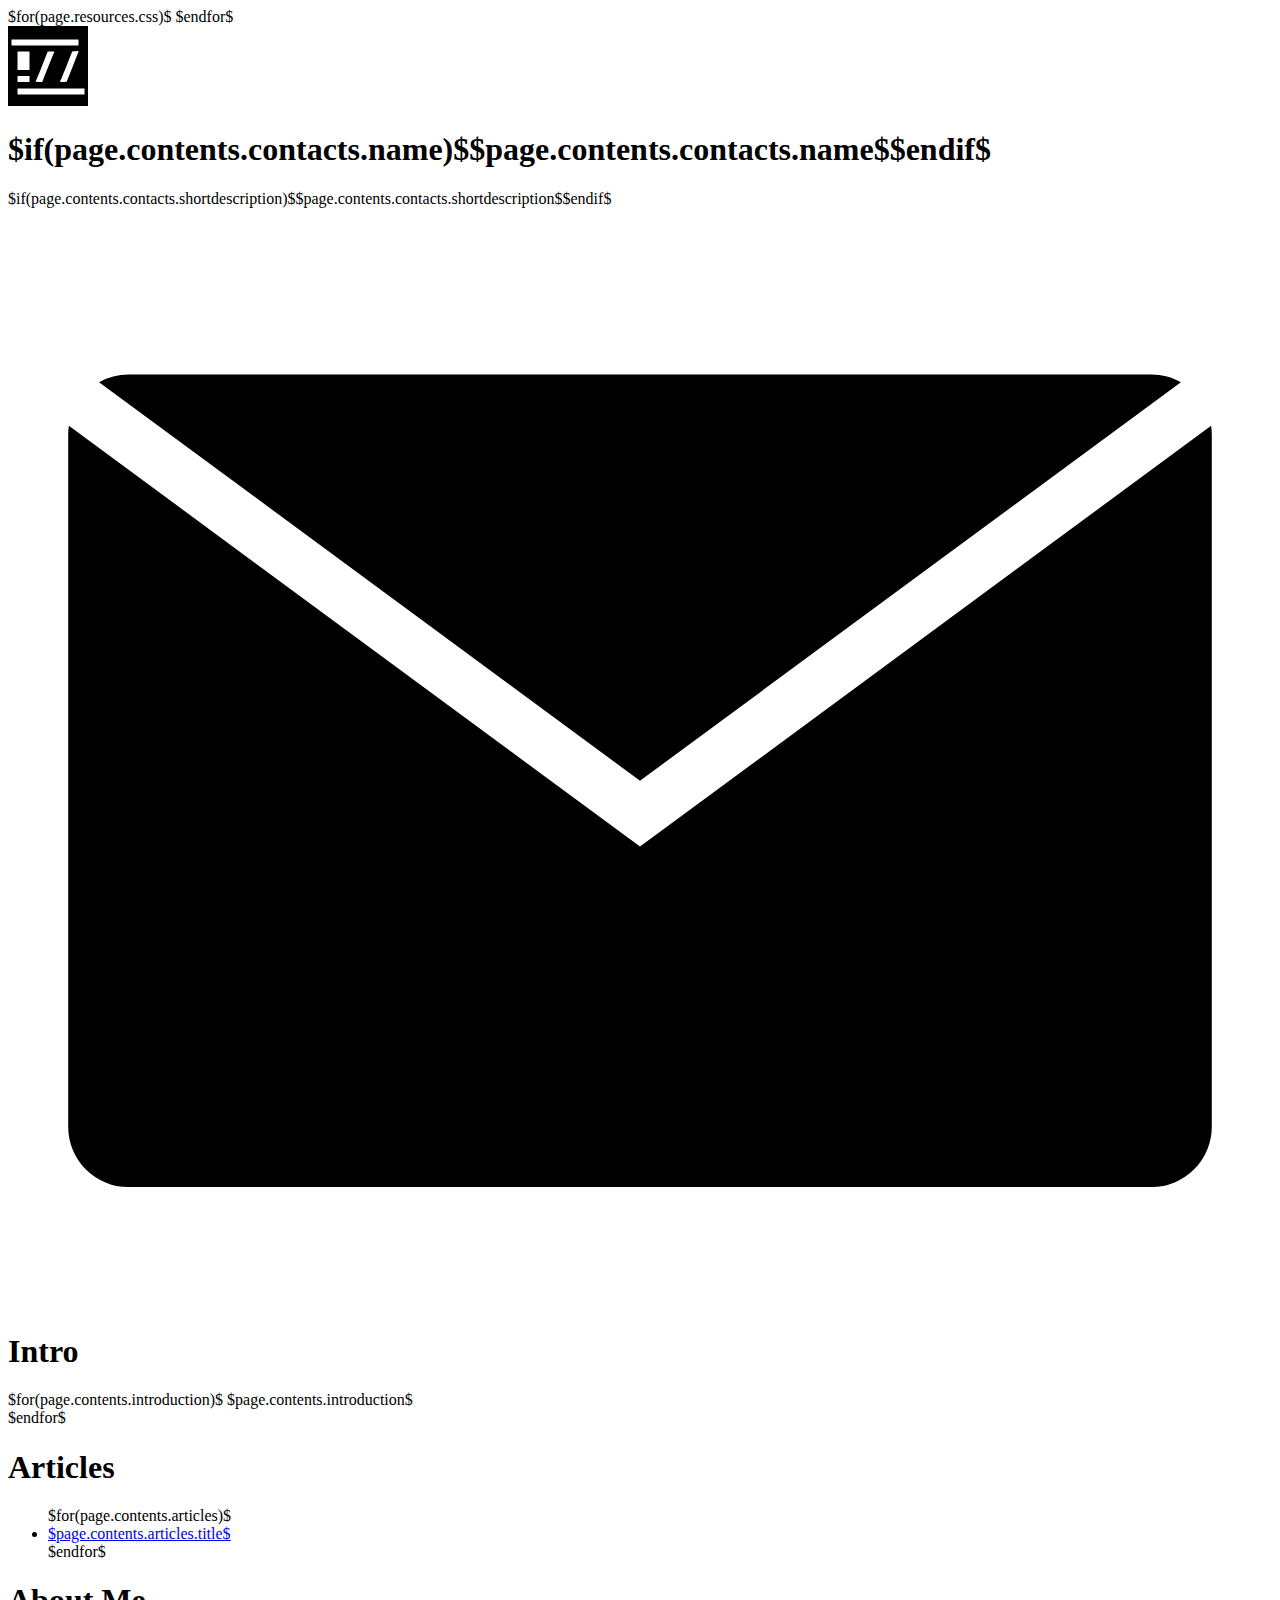
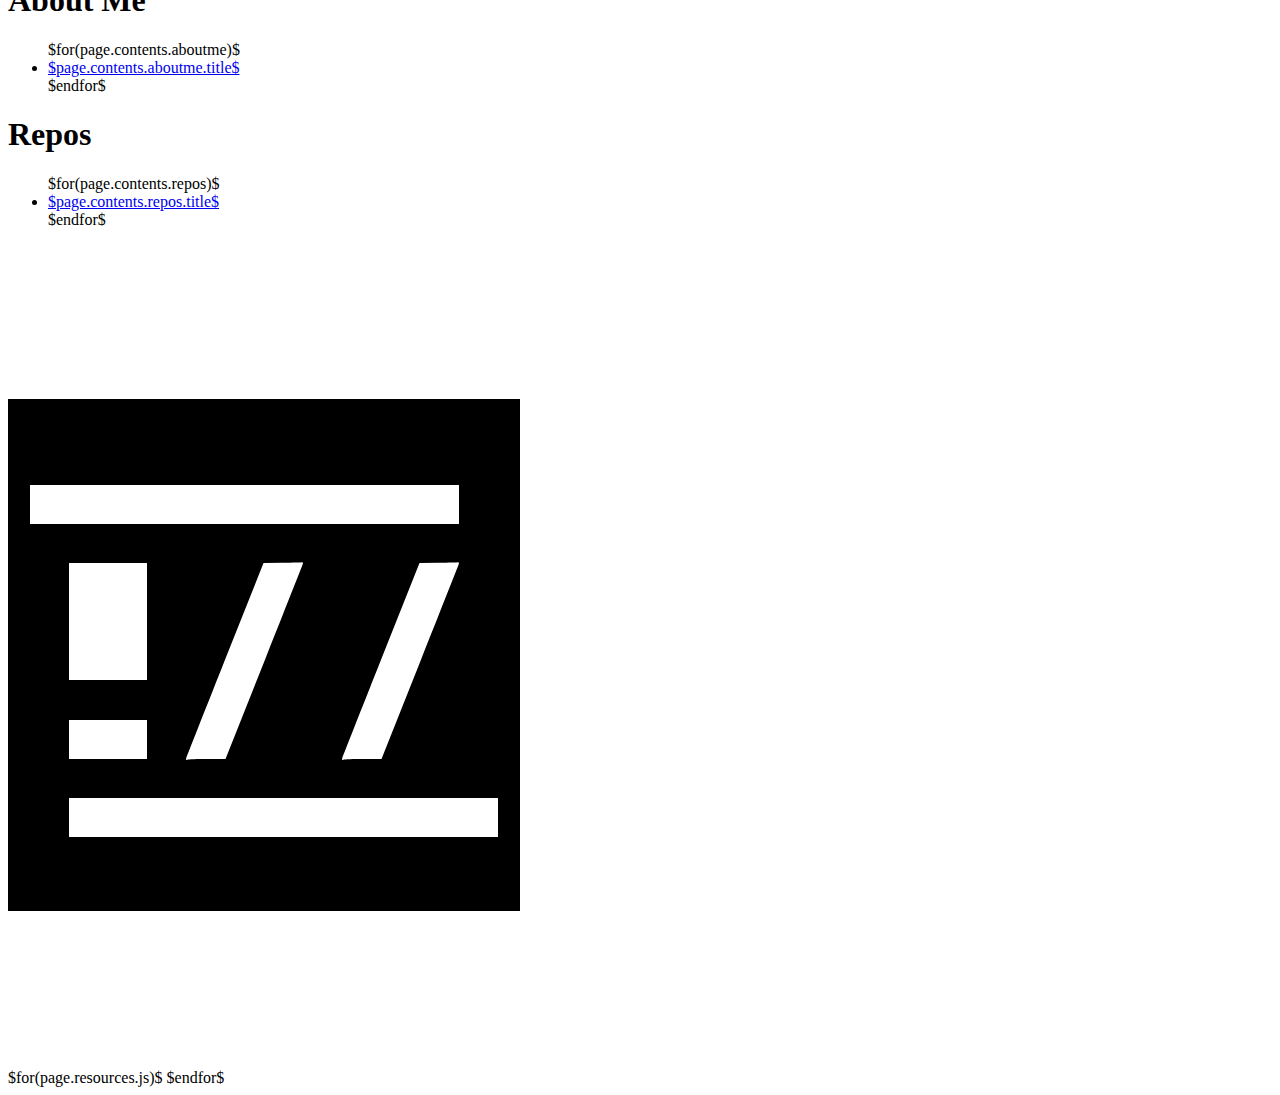
==== template/index.html @ e7980ff8 "Internal article start support" ====
<!DOCTYPE html>
<html>
<head>
  <meta name="viewport" content="width=device-width, initial-scale=1, maximum-scale=1">
  <meta charset="utf-8" />
  <link rel="icon" type="image/png" href="/images/favicon.png">
  $for(page.resources.css)$
  <link rel="stylesheet" href="$page.resources.css$" />
  $endfor$
  <title>$if(title-prefix)$$title-prefix$ – $endif$$pagetitle$</title>
</head>
<body>
  <svg id="clip-paths" width="0" height="0" version="1.1" xmlns="http://www.w3.org/2000/svg" xmlns:xlink="http://www.w3.org/1999/xlink"><g></g></svg>
  <div id="page">
    <div>
    <header>
      <div id="header-content">
        <div id="header-logo">
          <svg id="logo" width="80" height="80" viewBox="0 0 160 160" xmlns="http://www.w3.org/2000/svg" preserveAspectRatio="xMidYMid meet">
            <g>
             <title>background</title>
             <rect fill="#ffffff" id="canvas_background" height="162" width="162" y="-1" x="-1"/>
            </g>
            <g>
             <title>Layer 1</title>
             <g id="svg_1" transform="translate(0.000000,160.000000) scale(0.100000,-0.100000)">
              <path id="svg_2" d="m0,800l0,-800l800,0l800,0l0,800l0,800l-800,0l-800,0l0,-800zm1410,470l0,-60l-670,0l-670,0l0,60l0,60l670,0l670,0l0,-60zm0,-182c-1,-7 -54,-146 -119,-308l-118,-295l-66,-3c-64,-3 -77,3 -59,24c5,5 60,138 122,296l114,287l55,4c31,2 59,4 64,5c4,1 7,-4 7,-10zm-980,-183l0,-185l-120,0l-120,0l0,185l0,185l120,0l120,0l0,-185zm500,180c0,-3 -6,-16 -14,-28c-7,-12 -62,-147 -122,-299l-109,-278l-67,0c-60,0 -84,9 -60,24c4,2 59,135 122,295l115,291l68,0c37,0 67,-2 67,-5zm-500,-545l0,-60l-120,0l-120,0l0,60l0,60l120,0l120,0l0,-60zm1100,-250l0,-60l-670,0l-670,0l0,60l0,60l670,0l670,0l0,-60z"/>
             </g>
            </g>
           </svg>
        </div>
        <h1>$if(page.contents.contacts.name)$$page.contents.contacts.name$$endif$</h1>
        <p>$if(page.contents.contacts.shortdescription)$$page.contents.contacts.shortdescription$$endif$</p>
        <div id="contact">
          <a href="mailto:$if(page.contents.contacts.email)$$page.contents.contacts.email$$endif$" id="email"><svg viewBox="0 0 42 36" xmlns="http://www.w3.org/2000/svg"><path d="M3.025 5.255A1.99 1.99 0 0 1 4.003 5h33.994c.354 0 .688.093.977.256L21 18.5 3.025 5.255zm-1.002 1.45c-.015.098-.023.2-.023.302V18.28v-5.636 17.35C2 31.1 2.902 32 4.003 32h33.994A2.005 2.005 0 0 0 40 29.993v-17.35 5.638V7.008c0-.103-.008-.204-.023-.303L21 20.687 2.023 6.704z"/></svg></a>
        </div>
      </div>
    </header>
    <div id="content">
      <section id="introduction">
        <h1>Intro</h1>
        $for(page.contents.introduction)$
        $page.contents.introduction$<br>
        $endfor$
      </section>
      <section id="articles">
        <h1>Articles</h1>
        <ul>
          $for(page.contents.articles)$
          <li><a href="$page.contents.articles.link$">$page.contents.articles.title$</a></li>
          $endfor$
        </ul>
      </section>
      <section id="aboutme">
        <h1>About Me</h1>
        <ul>
          $for(page.contents.aboutme)$
          <li><a href="$page.contents.aboutme.link$">$page.contents.aboutme.title$</a></li>
          $endfor$
        </ul>
      </section>
      <section id="repositories">
        <h1>Repos</h1>
        <ul>
          $for(page.contents.repos)$
          <li><a href="$page.contents.repos.link$">$page.contents.repos.title$</a></li>
          $endfor$
        </ul>
      </section>
    </div>
  </div>
  <svg id="page-stripes" class="full-size" width="100%" height="100%" version="1.1" xmlns="http://www.w3.org/2000/svg" xmlns:xlink="http://www.w3.org/1999/xlink"></svg>
  <div id="intro" class="full-size">
    <div id="logo-container" class="full-size">
      <svg id="logo" width="512" height="512" xmlns="http://www.w3.org/2000/svg" preserveAspectRatio="xMidYMid meet">
        <g>
         <title>background</title>
         <rect fill="#ffffff" id="canvas_background" height="514" width="514" y="-1" x="-1"/>
        </g>
        <g>
         <title>Layer 1</title>
         <g id="svg_1" fill="#000000" transform="translate(0.000000,512.000000) scale(0.100000,-0.100000)">
          <path id="svg_2" d="m0,2560l0,-2560l2560,0l2560,0l0,2560l0,2560l-2560,0l-2560,0l0,-2560zm4510,1505l0,-195l-2145,0l-2145,0l0,195l0,195l2145,0l2145,0l0,-195zm-1563,-597c-4,-12 -178,-455 -389,-985l-383,-963l-182,0c-100,0 -189,-3 -199,-7c-14,-5 -16,-2 -11,18c4,13 179,457 389,986l383,962l190,3c105,2 194,4 199,6c4,1 6,-8 3,-20zm1560,0c-4,-12 -178,-455 -389,-985l-383,-963l-182,0c-100,0 -189,-3 -199,-7c-14,-5 -16,-2 -11,18c4,13 179,457 389,986l383,962l190,3c105,2 194,4 199,6c4,1 6,-8 3,-20zm-3117,-573l0,-585l-390,0l-390,0l0,585l0,585l390,0l390,0l0,-585zm0,-1180l0,-195l-390,0l-390,0l0,195l0,195l390,0l390,0l0,-195zm3510,-780l0,-195l-2145,0l-2145,0l0,195l0,195l2145,0l2145,0l0,-195z"/>
         </g>
        </g>
       </svg>
    </div>
    <svg id="stripes" class="full-size" width="100%" height="100%" version="1.1" xmlns="http://www.w3.org/2000/svg" xmlns:xlink="http://www.w3.org/1999/xlink"></svg>
  </div>
  $for(page.resources.js)$
  <script src="$page.resources.js$"></script>
  $endfor$
</body>
</html>
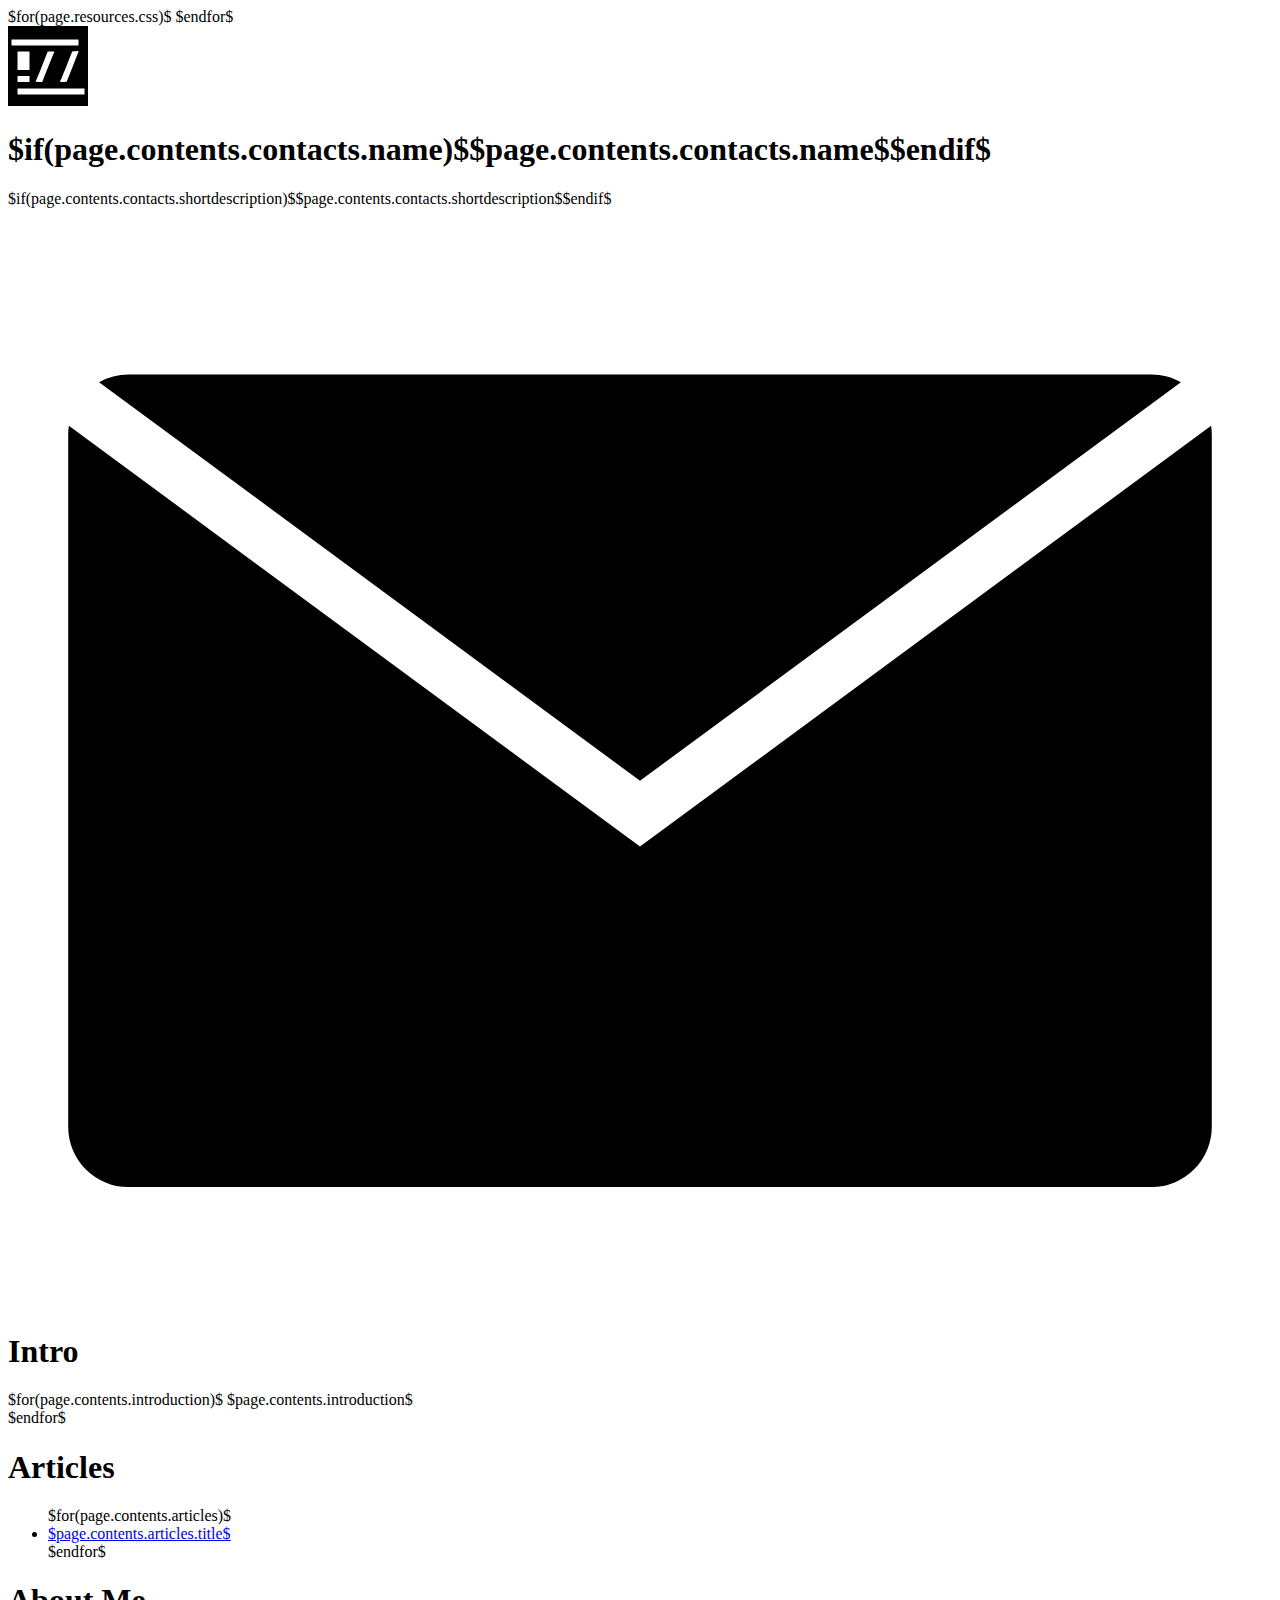
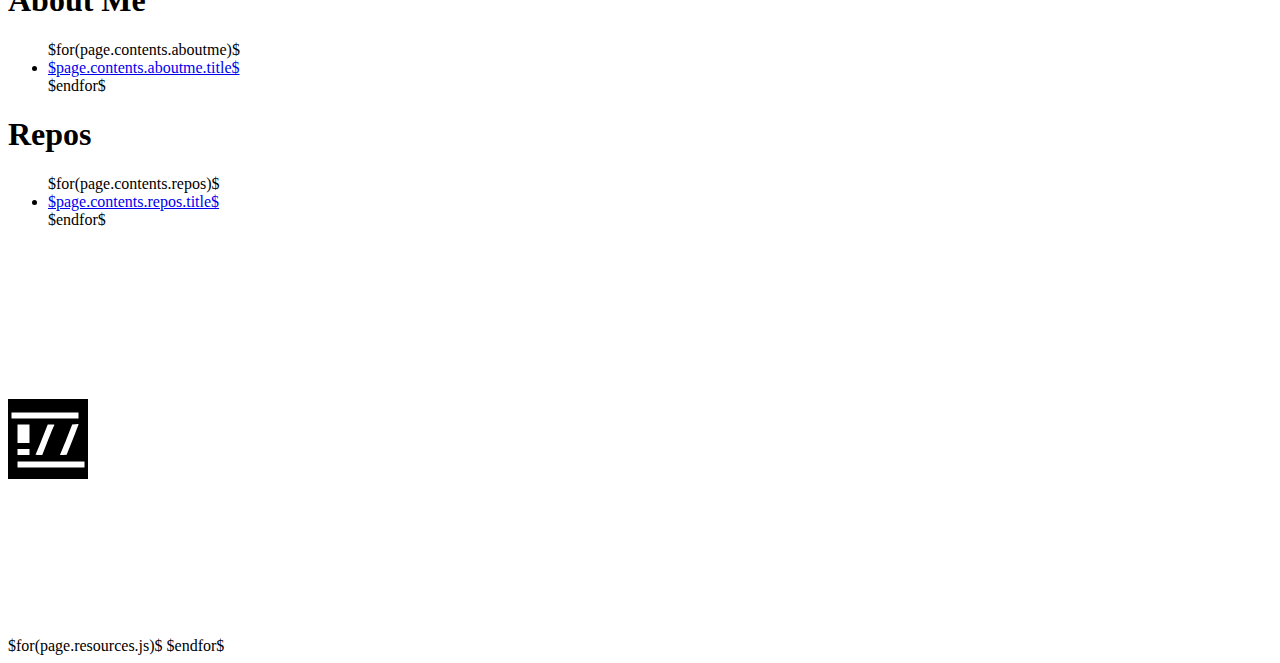
==== commit 9501620c: "Fixed starting logo and subtitle article bugs" ====
--- a/template/index.html
+++ b/template/index.html
@@ -72,15 +72,15 @@
   <svg id="page-stripes" class="full-size" width="100%" height="100%" version="1.1" xmlns="http://www.w3.org/2000/svg" xmlns:xlink="http://www.w3.org/1999/xlink"></svg>
   <div id="intro" class="full-size">
     <div id="logo-container" class="full-size">
-      <svg id="logo" width="512" height="512" xmlns="http://www.w3.org/2000/svg" preserveAspectRatio="xMidYMid meet">
+      <svg id="logo" width="80" height="80" viewBox="0 0 160 160" xmlns="http://www.w3.org/2000/svg" preserveAspectRatio="xMidYMid meet">
         <g>
          <title>background</title>
-         <rect fill="#ffffff" id="canvas_background" height="514" width="514" y="-1" x="-1"/>
+         <rect fill="#ffffff" id="canvas_background" height="162" width="162" y="-1" x="-1"/>
         </g>
         <g>
          <title>Layer 1</title>
-         <g id="svg_1" fill="#000000" transform="translate(0.000000,512.000000) scale(0.100000,-0.100000)">
-          <path id="svg_2" d="m0,2560l0,-2560l2560,0l2560,0l0,2560l0,2560l-2560,0l-2560,0l0,-2560zm4510,1505l0,-195l-2145,0l-2145,0l0,195l0,195l2145,0l2145,0l0,-195zm-1563,-597c-4,-12 -178,-455 -389,-985l-383,-963l-182,0c-100,0 -189,-3 -199,-7c-14,-5 -16,-2 -11,18c4,13 179,457 389,986l383,962l190,3c105,2 194,4 199,6c4,1 6,-8 3,-20zm1560,0c-4,-12 -178,-455 -389,-985l-383,-963l-182,0c-100,0 -189,-3 -199,-7c-14,-5 -16,-2 -11,18c4,13 179,457 389,986l383,962l190,3c105,2 194,4 199,6c4,1 6,-8 3,-20zm-3117,-573l0,-585l-390,0l-390,0l0,585l0,585l390,0l390,0l0,-585zm0,-1180l0,-195l-390,0l-390,0l0,195l0,195l390,0l390,0l0,-195zm3510,-780l0,-195l-2145,0l-2145,0l0,195l0,195l2145,0l2145,0l0,-195z"/>
+         <g id="svg_1" transform="translate(0.000000,160.000000) scale(0.100000,-0.100000)">
+          <path id="svg_2" d="m0,800l0,-800l800,0l800,0l0,800l0,800l-800,0l-800,0l0,-800zm1410,470l0,-60l-670,0l-670,0l0,60l0,60l670,0l670,0l0,-60zm0,-182c-1,-7 -54,-146 -119,-308l-118,-295l-66,-3c-64,-3 -77,3 -59,24c5,5 60,138 122,296l114,287l55,4c31,2 59,4 64,5c4,1 7,-4 7,-10zm-980,-183l0,-185l-120,0l-120,0l0,185l0,185l120,0l120,0l0,-185zm500,180c0,-3 -6,-16 -14,-28c-7,-12 -62,-147 -122,-299l-109,-278l-67,0c-60,0 -84,9 -60,24c4,2 59,135 122,295l115,291l68,0c37,0 67,-2 67,-5zm-500,-545l0,-60l-120,0l-120,0l0,60l0,60l120,0l120,0l0,-60zm1100,-250l0,-60l-670,0l-670,0l0,60l0,60l670,0l670,0l0,-60z"/>
          </g>
         </g>
        </svg>
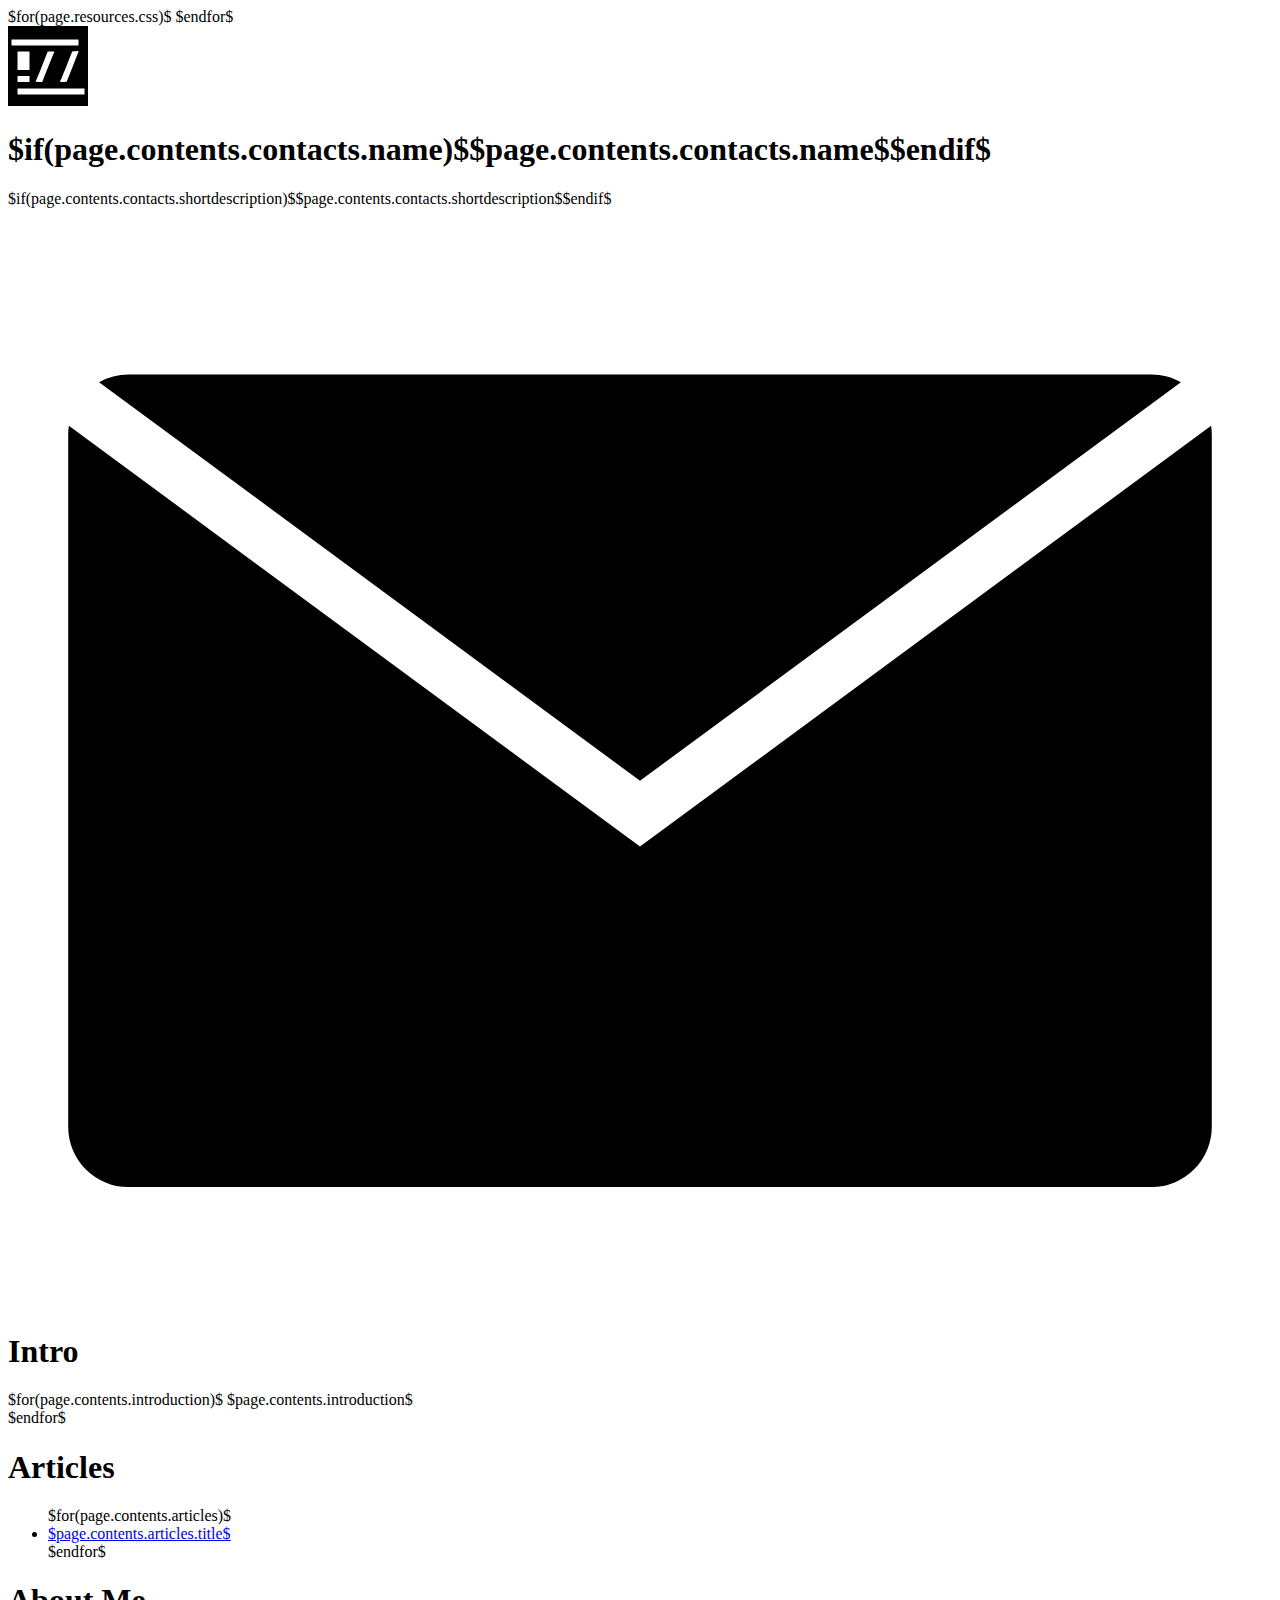
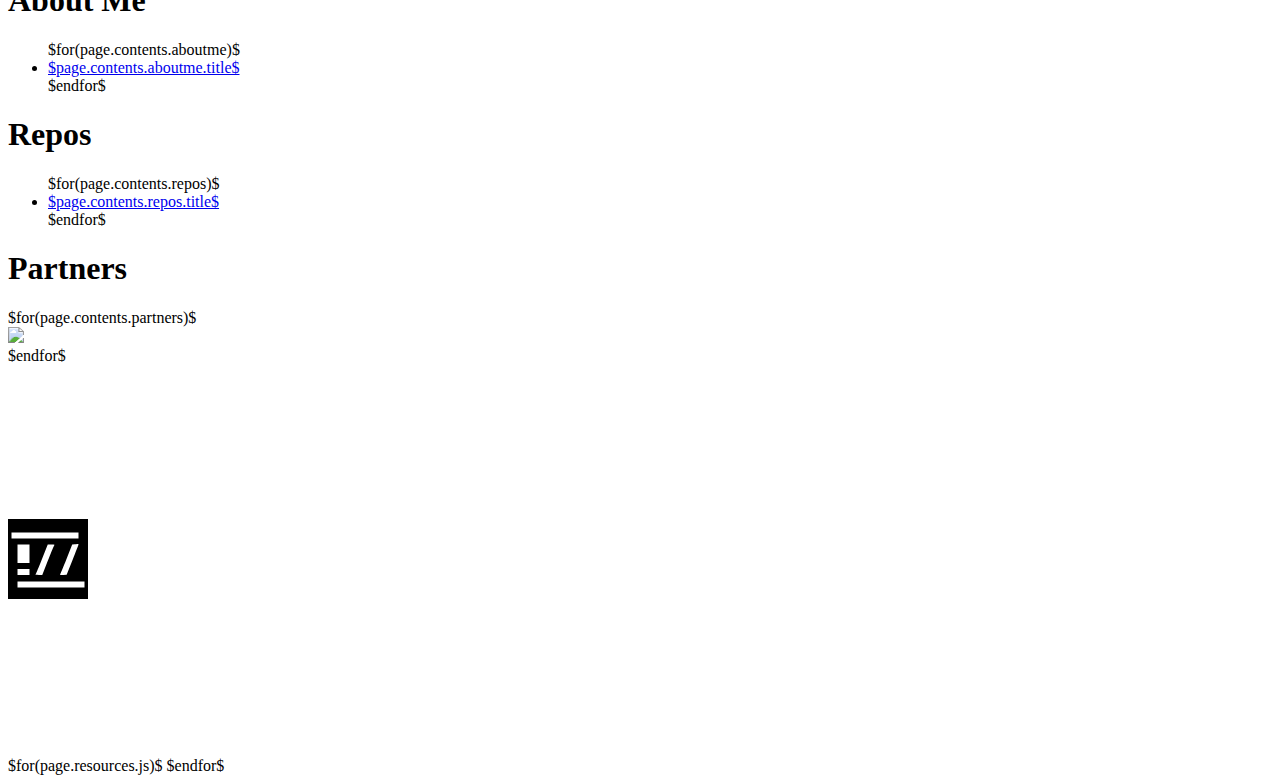
==== commit 3a15649d: "Add support to Partners and minor CSS fixing" ====
--- a/template/index.html
+++ b/template/index.html
@@ -67,6 +67,18 @@
           $endfor$
         </ul>
       </section>
+      <section id="repositories">
+        <h1>Partners</h1>
+        <div class="row">
+          $for(page.contents.partners)$
+          <div class="column">
+            <img src="$page.contents.partners$" width="128px"/>
+          </div>
+          $endfor$
+        </div>
+      </section>
+      </div>
+    </div>
     </div>
   </div>
   <svg id="page-stripes" class="full-size" width="100%" height="100%" version="1.1" xmlns="http://www.w3.org/2000/svg" xmlns:xlink="http://www.w3.org/1999/xlink"></svg>
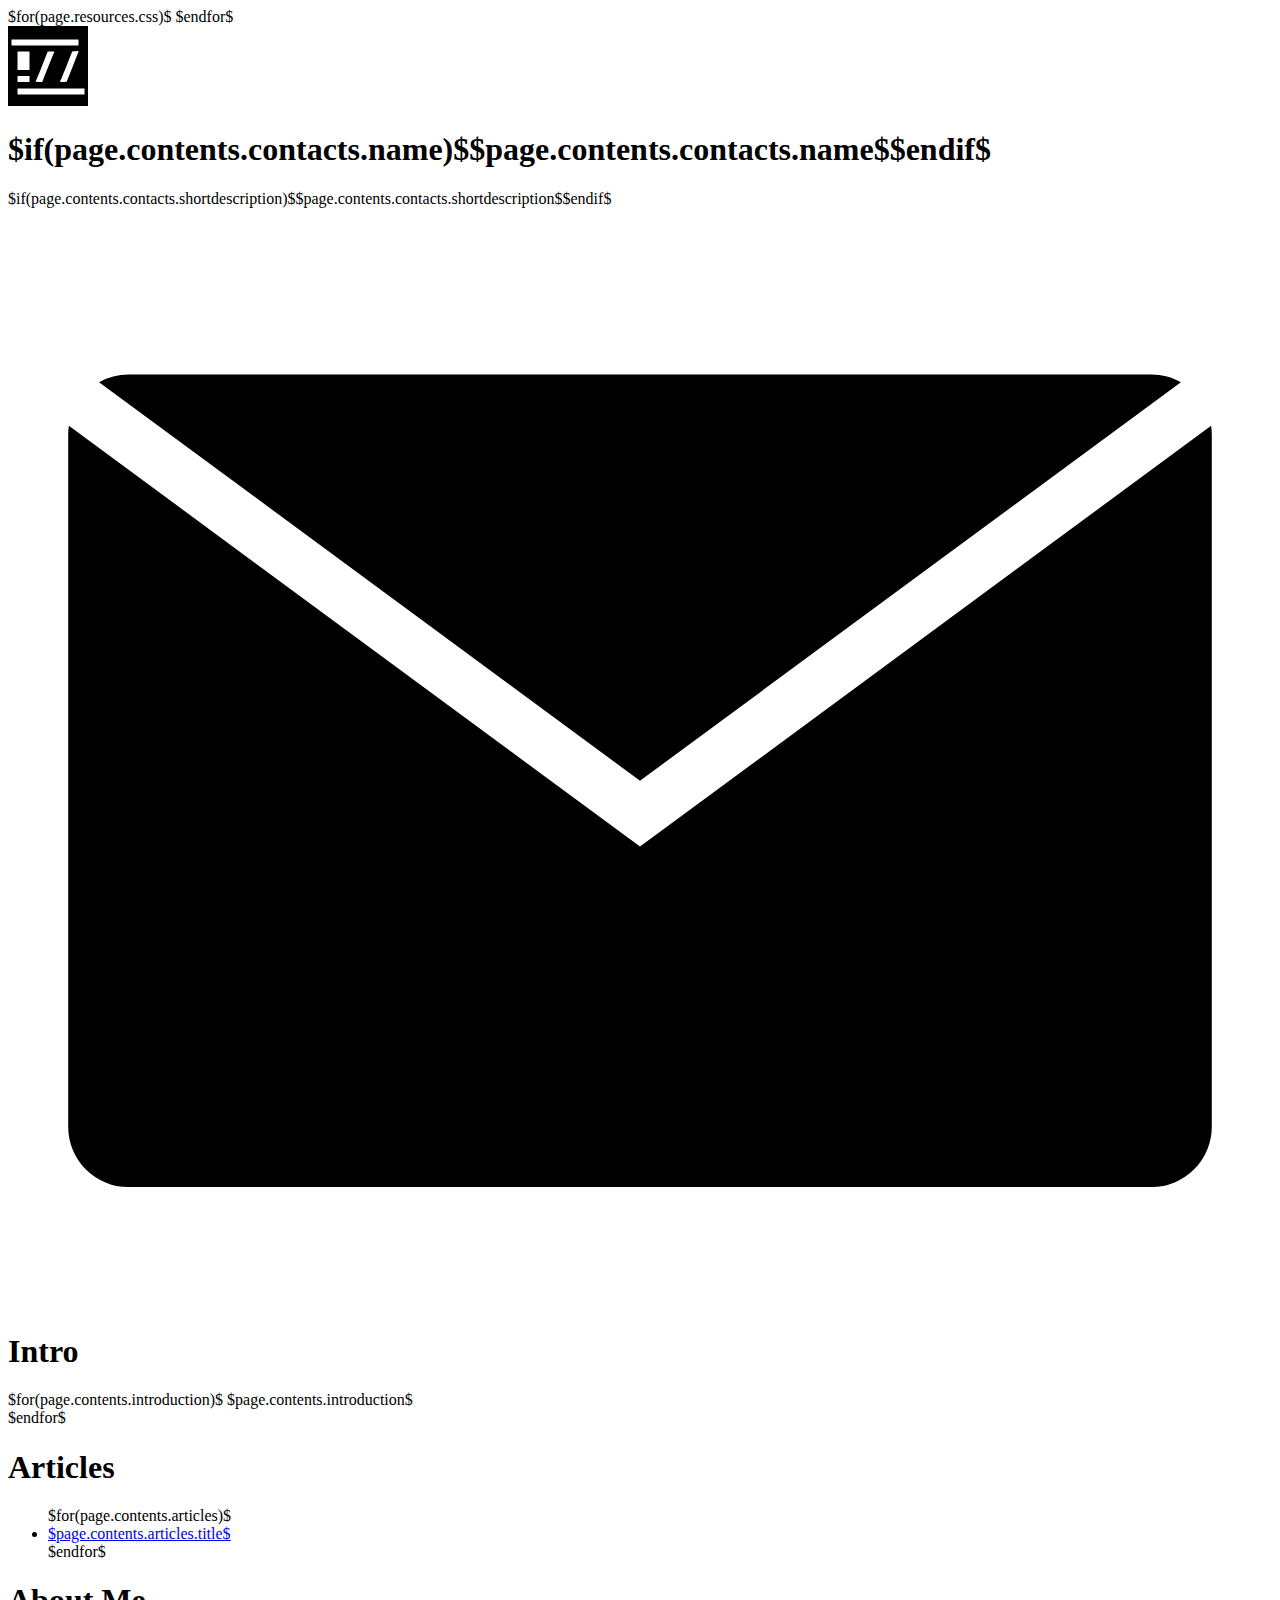
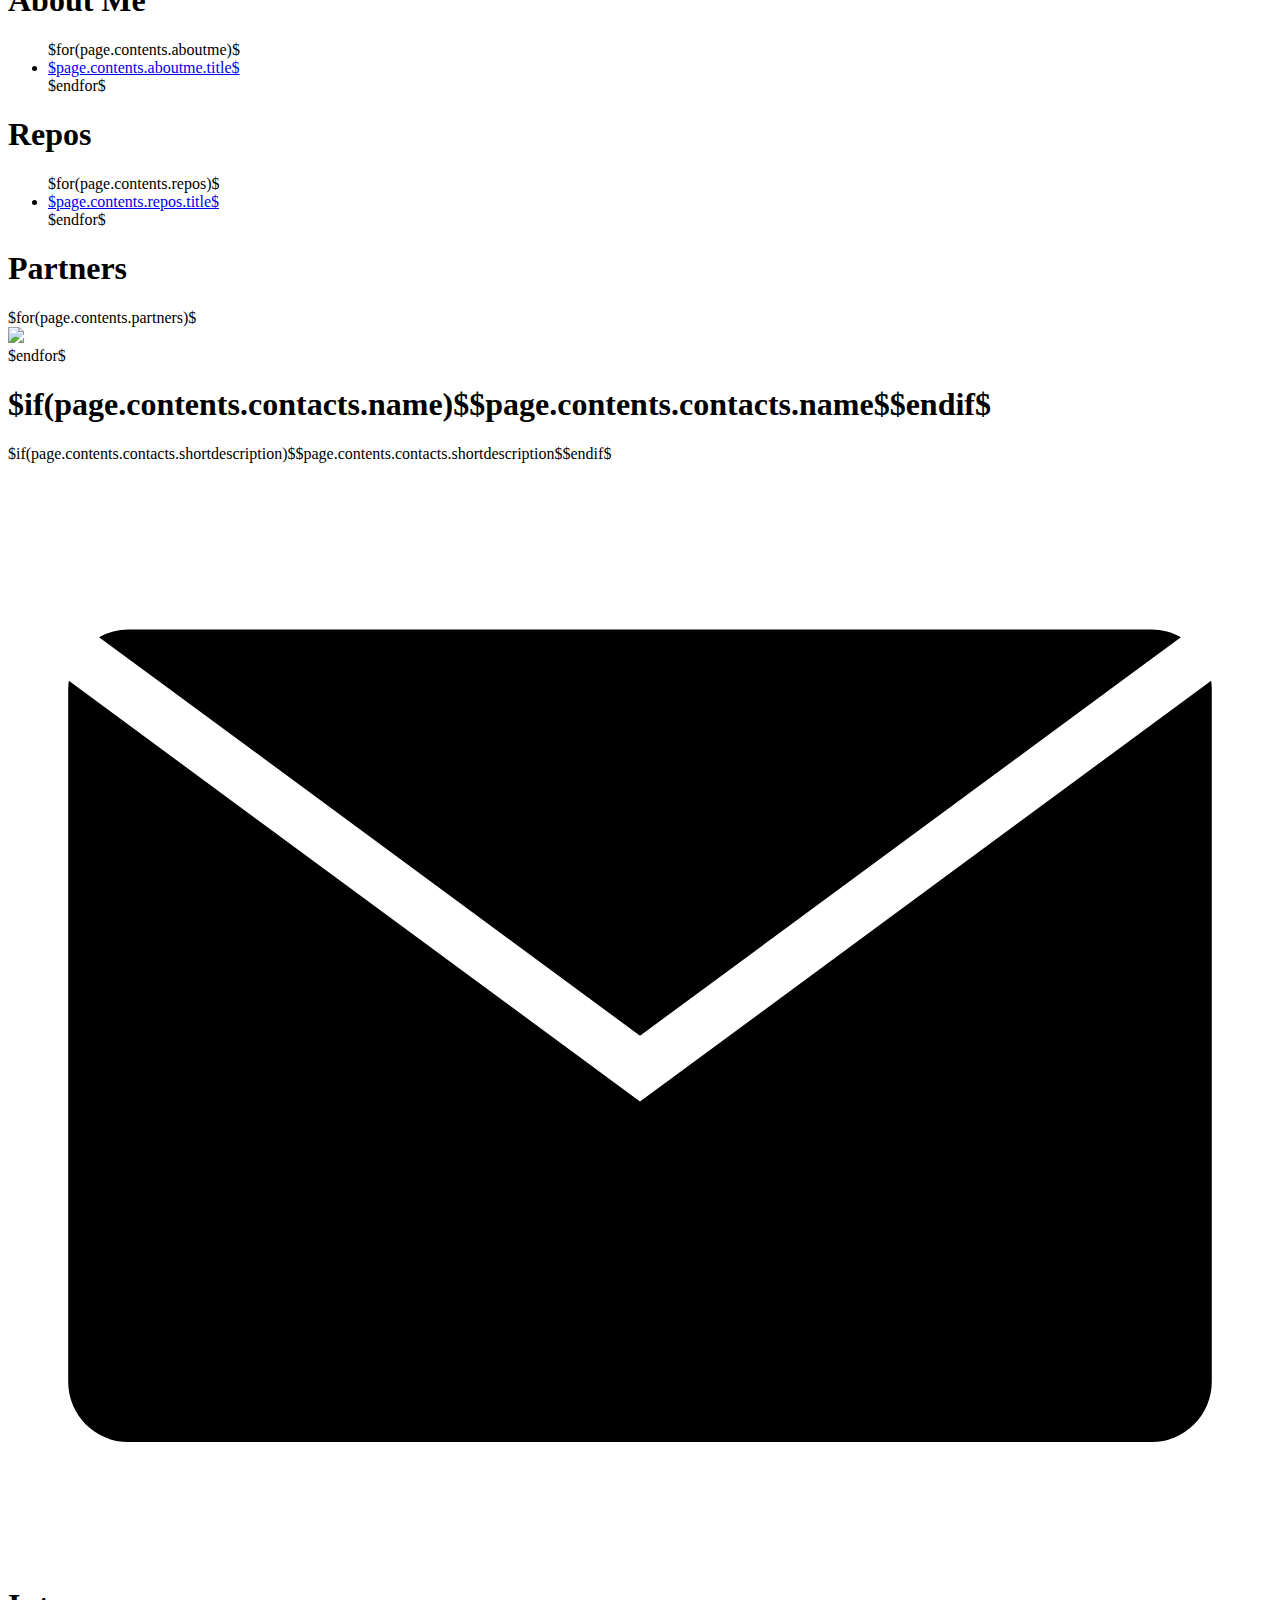
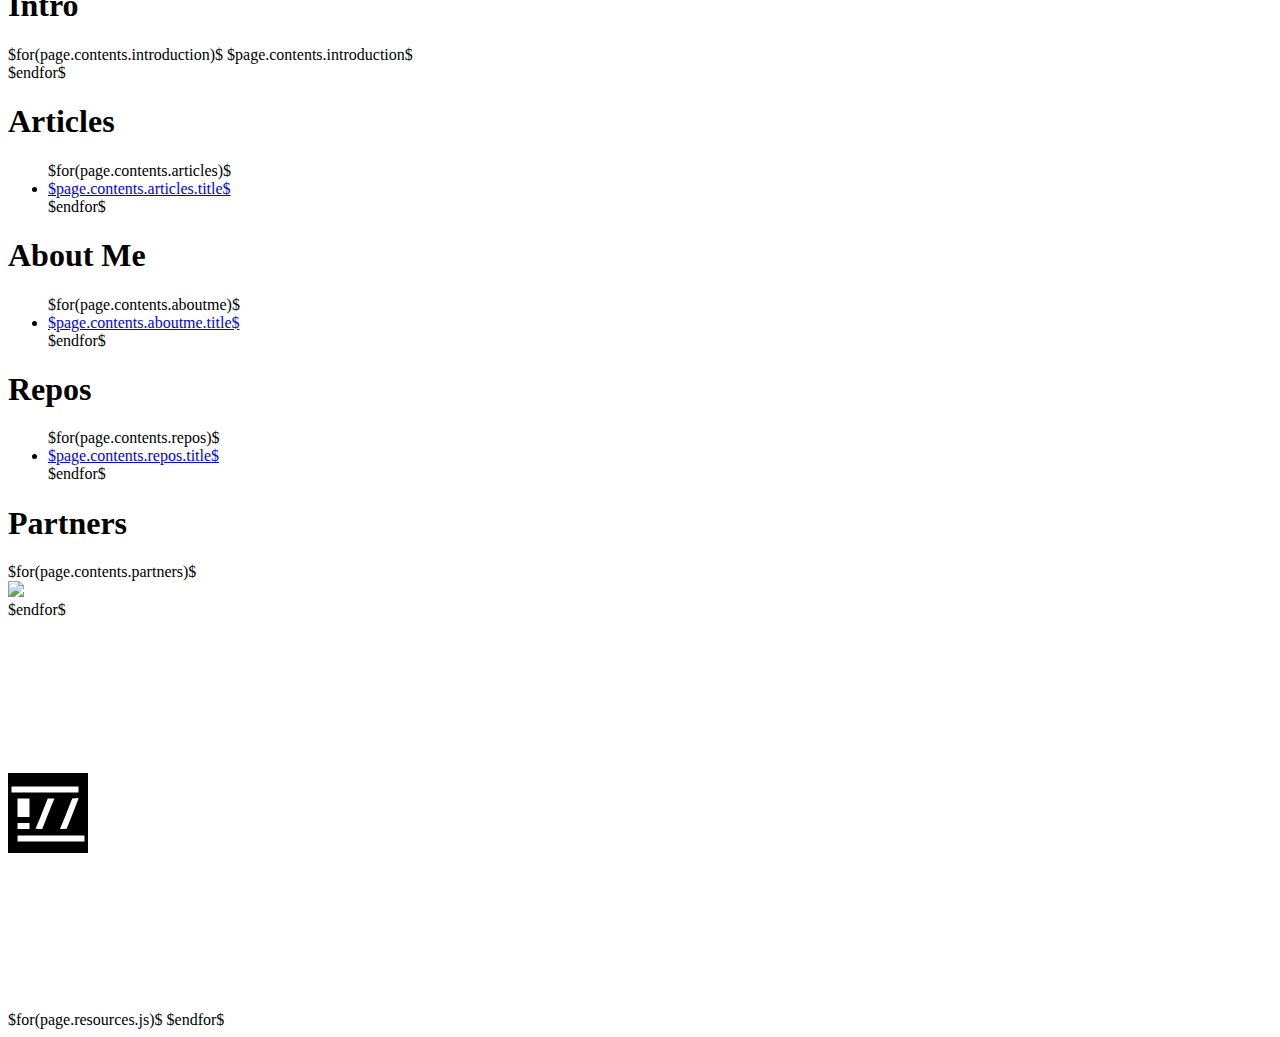
==== commit 49656ae5: "Merge branch 'develop'" ====
--- a/template/index.html
+++ b/template/index.html
@@ -1,22 +1,22 @@
 <!DOCTYPE html>
 <html>
+
 <head>
-  <meta name="viewport" content="width=device-width, initial-scale=1, maximum-scale=1">
-  <meta charset="utf-8" />
-  <link rel="icon" type="image/png" href="/images/favicon.png">
-  $for(page.resources.css)$
-  <link rel="stylesheet" href="$page.resources.css$" />
-  $endfor$
-  <title>$if(title-prefix)$$title-prefix$ – $endif$$pagetitle$</title>
+    <meta name="viewport" content="width=device-width, initial-scale=1, maximum-scale=1">
+    <meta charset="utf-8" />
+    <link rel="icon" type="image/png" href="/images/favicon.png"> $for(page.resources.css)$
+    <link rel="stylesheet" href="$page.resources.css$" /> $endfor$
+    <title>$if(title-prefix)$$title-prefix$ – $endif$$pagetitle$</title>
 </head>
+
 <body>
-  <svg id="clip-paths" width="0" height="0" version="1.1" xmlns="http://www.w3.org/2000/svg" xmlns:xlink="http://www.w3.org/1999/xlink"><g></g></svg>
-  <div id="page">
-    <div>
-    <header>
-      <div id="header-content">
-        <div id="header-logo">
-          <svg id="logo" width="80" height="80" viewBox="0 0 160 160" xmlns="http://www.w3.org/2000/svg" preserveAspectRatio="xMidYMid meet">
+    <svg id="clip-paths" width="0" height="0" version="1.1" xmlns="http://www.w3.org/2000/svg" xmlns:xlink="http://www.w3.org/1999/xlink"><g></g></svg>
+    <div id="page">
+        <div>
+            <header>
+                <div id="header-content">
+                    <div id="header-logo">
+                        <svg id="logo" width="80" height="80" viewBox="0 0 160 160" xmlns="http://www.w3.org/2000/svg" preserveAspectRatio="xMidYMid meet">
             <g>
              <title>background</title>
              <rect fill="#ffffff" id="canvas_background" height="162" width="162" y="-1" x="-1"/>
@@ -28,63 +28,110 @@
              </g>
             </g>
            </svg>
+                    </div>
+                    <h1 class="nclText">$if(page.contents.contacts.name)$$page.contents.contacts.name$$endif$</h1>
+                    <p>$if(page.contents.contacts.shortdescription)$$page.contents.contacts.shortdescription$$endif$</p>
+                    <div id="contact">
+                        <a href="mailto:$if(page.contents.contacts.email)$$page.contents.contacts.email$$endif$" id="email"><svg viewBox="0 0 42 36" xmlns="http://www.w3.org/2000/svg"><path d="M3.025 5.255A1.99 1.99 0 0 1 4.003 5h33.994c.354 0 .688.093.977.256L21 18.5 3.025 5.255zm-1.002 1.45c-.015.098-.023.2-.023.302V18.28v-5.636 17.35C2 31.1 2.902 32 4.003 32h33.994A2.005 2.005 0 0 0 40 29.993v-17.35 5.638V7.008c0-.103-.008-.204-.023-.303L21 20.687 2.023 6.704z"/></svg></a>
+                    </div>
+                </div>
+            </header>
+            <div id="content">
+                <section id="introduction">
+                    <h1>Intro</h1>
+                    $for(page.contents.introduction)$ $page.contents.introduction$
+                    <br> $endfor$
+                </section>
+                <section id="articles">
+                    <h1>Articles</h1>
+                    <ul>
+                        $for(page.contents.articles)$
+                        <li><a href="$page.contents.articles.link$">$page.contents.articles.title$</a></li>
+                        $endfor$
+                    </ul>
+                </section>
+                <section id="aboutme">
+                    <h1>About Me</h1>
+                    <ul>
+                        $for(page.contents.aboutme)$
+                        <li><a href="$page.contents.aboutme.link$">$page.contents.aboutme.title$</a></li>
+                        $endfor$
+                    </ul>
+                </section>
+                <section id="repositories">
+                    <h1>Repos</h1>
+                    <ul>
+                        $for(page.contents.repos)$
+                        <li><a href="$page.contents.repos.link$">$page.contents.repos.title$</a></li>
+                        $endfor$
+                    </ul>
+                </section>
+                <section id="repositories">
+                    <h1>Partners</h1>
+                    <div class="row">
+                        $for(page.contents.partners)$
+                        <div class="column">
+                            <img src="$page.contents.partners$" width="128px" />
+                        </div>
+                        $endfor$
+                    </div>
+                </section>
+            </div>
         </div>
         <h1>$if(page.contents.contacts.name)$$page.contents.contacts.name$$endif$</h1>
         <p>$if(page.contents.contacts.shortdescription)$$page.contents.contacts.shortdescription$$endif$</p>
         <div id="contact">
-          <a href="mailto:$if(page.contents.contacts.email)$$page.contents.contacts.email$$endif$" id="email"><svg viewBox="0 0 42 36" xmlns="http://www.w3.org/2000/svg"><path d="M3.025 5.255A1.99 1.99 0 0 1 4.003 5h33.994c.354 0 .688.093.977.256L21 18.5 3.025 5.255zm-1.002 1.45c-.015.098-.023.2-.023.302V18.28v-5.636 17.35C2 31.1 2.902 32 4.003 32h33.994A2.005 2.005 0 0 0 40 29.993v-17.35 5.638V7.008c0-.103-.008-.204-.023-.303L21 20.687 2.023 6.704z"/></svg></a>
+            <a href="mailto:$if(page.contents.contacts.email)$$page.contents.contacts.email$$endif$" id="email"><svg viewBox="0 0 42 36" xmlns="http://www.w3.org/2000/svg"><path d="M3.025 5.255A1.99 1.99 0 0 1 4.003 5h33.994c.354 0 .688.093.977.256L21 18.5 3.025 5.255zm-1.002 1.45c-.015.098-.023.2-.023.302V18.28v-5.636 17.35C2 31.1 2.902 32 4.003 32h33.994A2.005 2.005 0 0 0 40 29.993v-17.35 5.638V7.008c0-.103-.008-.204-.023-.303L21 20.687 2.023 6.704z"/></svg></a>
         </div>
-      </div>
+    </div>
     </header>
     <div id="content">
-      <section id="introduction">
-        <h1>Intro</h1>
-        $for(page.contents.introduction)$
-        $page.contents.introduction$<br>
-        $endfor$
-      </section>
-      <section id="articles">
-        <h1>Articles</h1>
-        <ul>
-          $for(page.contents.articles)$
-          <li><a href="$page.contents.articles.link$">$page.contents.articles.title$</a></li>
-          $endfor$
-        </ul>
-      </section>
-      <section id="aboutme">
-        <h1>About Me</h1>
-        <ul>
-          $for(page.contents.aboutme)$
-          <li><a href="$page.contents.aboutme.link$">$page.contents.aboutme.title$</a></li>
-          $endfor$
-        </ul>
-      </section>
-      <section id="repositories">
-        <h1>Repos</h1>
-        <ul>
-          $for(page.contents.repos)$
-          <li><a href="$page.contents.repos.link$">$page.contents.repos.title$</a></li>
-          $endfor$
-        </ul>
-      </section>
-      <section id="repositories">
-        <h1>Partners</h1>
-        <div class="row">
-          $for(page.contents.partners)$
-          <div class="column">
-            <img src="$page.contents.partners$" width="128px"/>
-          </div>
-          $endfor$
-        </div>
-      </section>
-      </div>
+        <section id="introduction">
+            <h1>Intro</h1>
+            $for(page.contents.introduction)$ $page.contents.introduction$
+            <br> $endfor$
+        </section>
+        <section id="articles">
+            <h1>Articles</h1>
+            <ul>
+                $for(page.contents.articles)$
+                <li><a href="$page.contents.articles.link$">$page.contents.articles.title$</a></li>
+                $endfor$
+            </ul>
+        </section>
+        <section id="aboutme">
+            <h1>About Me</h1>
+            <ul>
+                $for(page.contents.aboutme)$
+                <li><a href="$page.contents.aboutme.link$">$page.contents.aboutme.title$</a></li>
+                $endfor$
+            </ul>
+        </section>
+        <section id="repositories">
+            <h1>Repos</h1>
+            <ul>
+                $for(page.contents.repos)$
+                <li><a href="$page.contents.repos.link$">$page.contents.repos.title$</a></li>
+                $endfor$
+            </ul>
+        </section>
+        <section id="partners">
+            <h1>Partners</h1>
+            <div class="row">
+                $for(page.contents.partners)$
+                <div class="column">
+                    <img src="$page.contents.partners$" width="128px" />
+                </div>
+                $endfor$
+            </div>
+        </section>
     </div>
     </div>
-  </div>
-  <svg id="page-stripes" class="full-size" width="100%" height="100%" version="1.1" xmlns="http://www.w3.org/2000/svg" xmlns:xlink="http://www.w3.org/1999/xlink"></svg>
-  <div id="intro" class="full-size">
-    <div id="logo-container" class="full-size">
-      <svg id="logo" width="80" height="80" viewBox="0 0 160 160" xmlns="http://www.w3.org/2000/svg" preserveAspectRatio="xMidYMid meet">
+    </div>
+    <svg id="page-stripes" class="full-size" width="100%" height="100%" version="1.1" xmlns="http://www.w3.org/2000/svg" xmlns:xlink="http://www.w3.org/1999/xlink"></svg>
+    <div id="intro" class="full-size">
+        <div id="logo-container" class="full-size">
+            <svg id="logo" width="80" height="80" viewBox="0 0 160 160" xmlns="http://www.w3.org/2000/svg" preserveAspectRatio="xMidYMid meet">
         <g>
          <title>background</title>
          <rect fill="#ffffff" id="canvas_background" height="162" width="162" y="-1" x="-1"/>
@@ -96,11 +143,12 @@
          </g>
         </g>
        </svg>
+        </div>
+        <svg id="stripes" class="full-size" width="100%" height="100%" version="1.1" xmlns="http://www.w3.org/2000/svg" xmlns:xlink="http://www.w3.org/1999/xlink"></svg>
     </div>
-    <svg id="stripes" class="full-size" width="100%" height="100%" version="1.1" xmlns="http://www.w3.org/2000/svg" xmlns:xlink="http://www.w3.org/1999/xlink"></svg>
-  </div>
-  $for(page.resources.js)$
-  <script src="$page.resources.js$"></script>
-  $endfor$
+    $for(page.resources.js)$
+    <script src="$page.resources.js$"></script>
+    $endfor$
 </body>
+
 </html>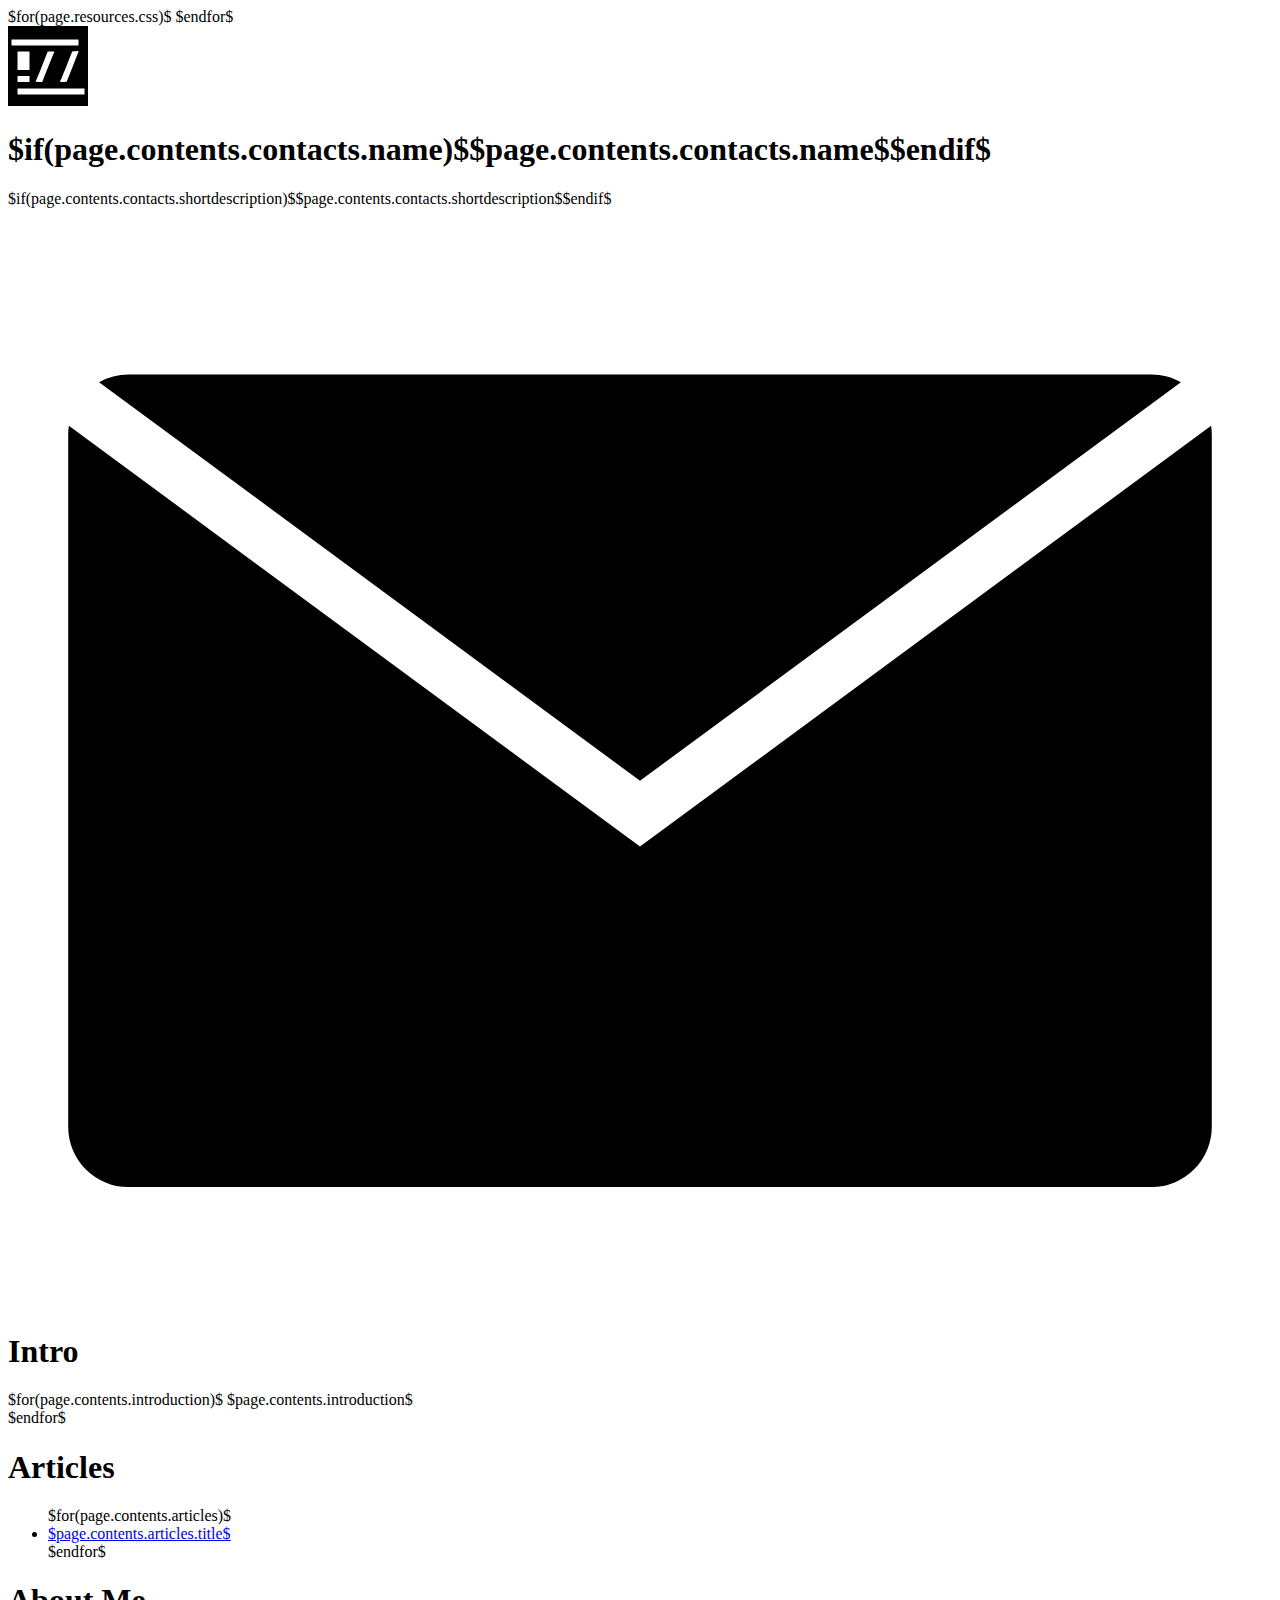
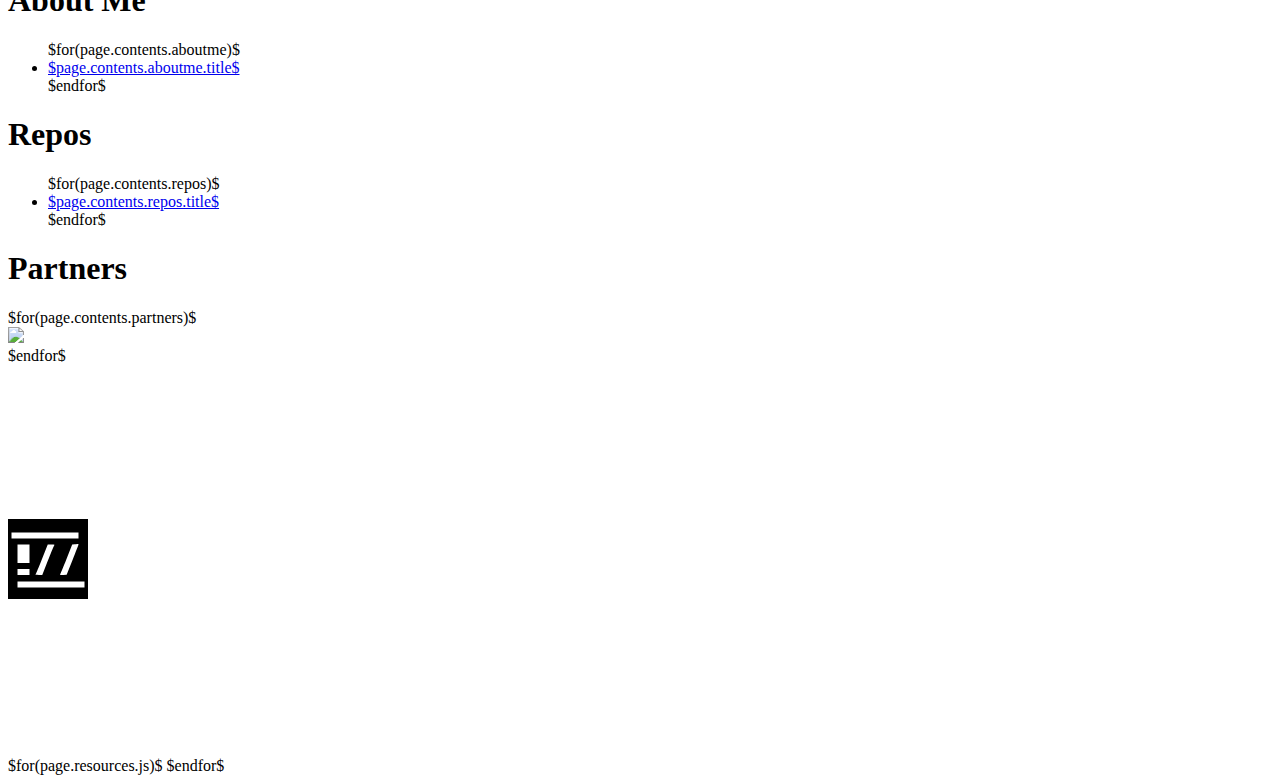
==== commit a65e7385: "updating" ====
--- a/template/index.html
+++ b/template/index.html
@@ -78,54 +78,6 @@
                 </section>
             </div>
         </div>
-        <h1>$if(page.contents.contacts.name)$$page.contents.contacts.name$$endif$</h1>
-        <p>$if(page.contents.contacts.shortdescription)$$page.contents.contacts.shortdescription$$endif$</p>
-        <div id="contact">
-            <a href="mailto:$if(page.contents.contacts.email)$$page.contents.contacts.email$$endif$" id="email"><svg viewBox="0 0 42 36" xmlns="http://www.w3.org/2000/svg"><path d="M3.025 5.255A1.99 1.99 0 0 1 4.003 5h33.994c.354 0 .688.093.977.256L21 18.5 3.025 5.255zm-1.002 1.45c-.015.098-.023.2-.023.302V18.28v-5.636 17.35C2 31.1 2.902 32 4.003 32h33.994A2.005 2.005 0 0 0 40 29.993v-17.35 5.638V7.008c0-.103-.008-.204-.023-.303L21 20.687 2.023 6.704z"/></svg></a>
-        </div>
-    </div>
-    </header>
-    <div id="content">
-        <section id="introduction">
-            <h1>Intro</h1>
-            $for(page.contents.introduction)$ $page.contents.introduction$
-            <br> $endfor$
-        </section>
-        <section id="articles">
-            <h1>Articles</h1>
-            <ul>
-                $for(page.contents.articles)$
-                <li><a href="$page.contents.articles.link$">$page.contents.articles.title$</a></li>
-                $endfor$
-            </ul>
-        </section>
-        <section id="aboutme">
-            <h1>About Me</h1>
-            <ul>
-                $for(page.contents.aboutme)$
-                <li><a href="$page.contents.aboutme.link$">$page.contents.aboutme.title$</a></li>
-                $endfor$
-            </ul>
-        </section>
-        <section id="repositories">
-            <h1>Repos</h1>
-            <ul>
-                $for(page.contents.repos)$
-                <li><a href="$page.contents.repos.link$">$page.contents.repos.title$</a></li>
-                $endfor$
-            </ul>
-        </section>
-        <section id="partners">
-            <h1>Partners</h1>
-            <div class="row">
-                $for(page.contents.partners)$
-                <div class="column">
-                    <img src="$page.contents.partners$" width="128px" />
-                </div>
-                $endfor$
-            </div>
-        </section>
-    </div>
     </div>
     </div>
     <svg id="page-stripes" class="full-size" width="100%" height="100%" version="1.1" xmlns="http://www.w3.org/2000/svg" xmlns:xlink="http://www.w3.org/1999/xlink"></svg>
